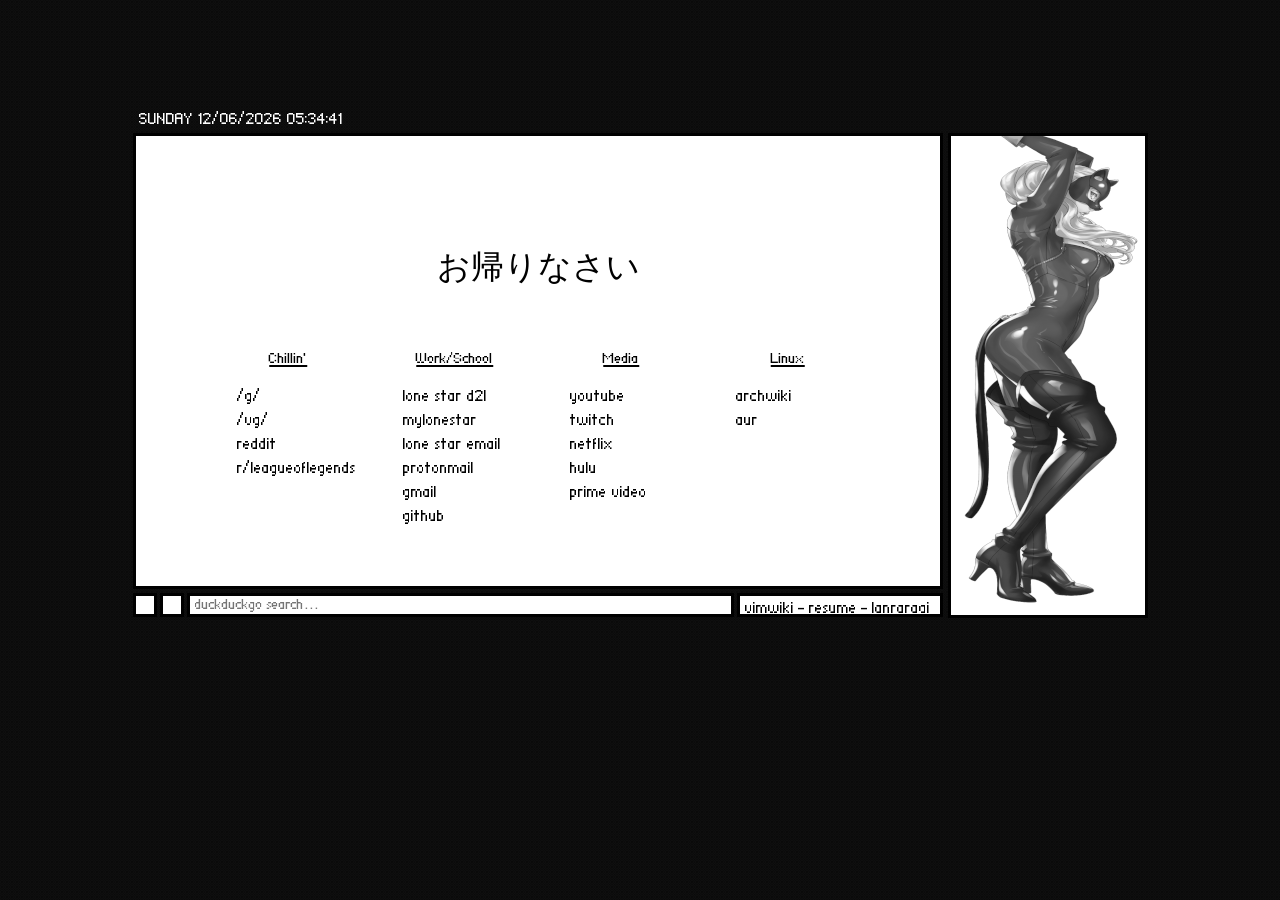
==== startpage/index.html @ 0dd2295f "Added startpage for browser" ====
<!--Startpage by Tayumpee-->

<html>
	<head>
		<meta charset="UTF-8" />
		<title>お帰りなさい, John</title>
		<script type="text/javascript" src="jquery-1.11.3.min.js"></script>
		<script type="text/javascript" src="https://www.google.com/jsapi"></script>
		<link rel="stylesheet" type="text/css" href="style.css"/>
		<script type="text/javascript">

			function show( show1 ) {
				document.getElementById(show1).style.display="block";
			}
			function hide( hide1 ) {
				document.getElementById(hide1).style.display="none";
			}
			function tog( tog1 ) {
				document.getElementById(tog1).style.backgroundColor="#777777";
			}
			function toh( toh1 ) {
				document.getElementById(toh1).style.backgroundColor="#ffffff";
			}
		</script>
	</head>
	<body>
		<div class="maincontainer">
			<div class="bottomcontainer">
				<div class="button" id="btn1" onclick = "show('main1');hide('main2');tog('btn1');toh('btn2');"></div>
				<div class="button" id="btn2" onclick = "show('main2');hide('main1');tog('btn2');toh('btn1');"></div>

				<div class="bookmarksbar" id="bookmarksbar">
					<bookmarks class="bookmarks">
						<a href="file:///home/john/Documents/vimwiki/html/index.html" class="clink" target="_blank">vimwiki</a> -
						<a href="file:///home/john/Documents/John_Headland_Resume_2018.pdf" class="clink" target="_blank">resume</a> -
						<a href="localhost:3000" class="clink" target="_blank">lanraragi</a>
					</bookmarks>
				</div>
				<div class="searchbar">
					<form name="form1" action="https://duckduckgo.com" target="_blank" method="get" >
						<input type="text" autocomplete="off" placeholder="duckduckgo search..." name="q" class="searchinput"></input>
					</form>
				</div>
			</div>
			<div class="time" id="time">
				<script>
					//document.getElementById("main").innerHTML = Date();
					function updateClock() {
						var days = ['SUNDAY','MONDAY','TUESDAY','WEDNESDAY','THURSDAY','FRIDAY','SATURDAY'];
						var m = new Date();
						var dateString =
							(days[ m.getDay() ]) + " " +
							("0" + (m.getMonth()+1)).slice(-2) +"/"+
							("0" + m.getDate()).slice(-2) + "/" +
							m.getFullYear() +" "+
							("0" + m.getHours()).slice(-2) + ":" +
							("0" + m.getMinutes()).slice(-2) + ":" +
							("0" + m.getSeconds()).slice(-2);

						// set the content of the element with the ID time to the formatted string
						document.getElementById('time').innerHTML = dateString;

						// call this function again in 1000ms
						setTimeout(updateClock, 1000);
					}
					updateClock(); // initial call
				</script>
			</div>
			<div class="main" id="main1">
				<div class="sidebar" style="background-image: url(img/m1.png);"></div>
				<div class="welcome">お帰りなさい</div>
				<div class="bookmarkscontainer">
					<ul>
						<u style=>Chillin'</u><br><br>
						<li><a href="https://4channel.org/g/" class="clink">/g/</a>
						<li><a href="https://4channel.org/vg/" class="clink">/vg/</a>
						<li><a href="https://reddit.com" class="clink">reddit</a>
						<li><a href="https://reddit.com/r/leagueoflegends" class="clink">r/leagueoflegends</a>
					</ul>
					<ul>
						<u>Work/School</u><br><br>
						<li><a href="https://d2l.lonestar.edu" class="clink">lone star d2l</a>
						<li><a href="https://my.lonestar.edu" class="clink">mylonestar</a>
						<li><a href="https://outlook.office365.com/owa/?realm=my.lonestar.edu&exsvurl=1&ll-cc=1033&modurl=0&path=/mail/inbox" class="clink">lone star email</a>
						<li><a href="https://protonmail.com" class="clink">protonmail</a>
						<li><a href="https://mail.google.com" class="clink">gmail</a>
						<li><a href="https://github.com" class="clink">github</a>
					</ul>
					<ul>
						<u>Media</u><br><br>
						<li><a href="https://youtube.com" class="clink">youtube</a>
						<li><a href="https://www.twitch.tv/directory/game/League%20of%20Legends" class="clink">twitch</a>
						<li><a href="https://netflix.com" class="clink">netflix</a>
						<li><a href="https://hulu.com" class="clink">hulu</a>
						<li><a href="https://www.amazon.com/Amazon-Video/b?node=2858778011" class="clink">prime video</a>
					</ul>
					<ul>
						<u>Linux</u><br><br>
						<li><a href="https://wiki.archlinux.org/" class="clink">archwiki</a>
						<li><a href="https://aur.archlinux.org/" class="clink">aur</a>
					</ul>
				</div>
			</div>
			<div class="main" id="main2" style="display:none">
				<div class="sidebar" style="background-image: url(img/m2.png);"></div>
				<iframe width="100%" height="100%" src="https://www.youtube.com/embed/UOxkGD8qRB4" frameborder="0" allowfullscreen></iframe>
			</div>
		</div>
	</body>
</html>
---- startpage/style.css ----
@font-face
{
    font-family:'haxrcorp';
    src: url('haxrcorpttf.ttf');
}

input {
	font-family: haxrcorp, monospace;
	font-size: 23px;
}

body{
	font-family: haxrcorp, monospace;
	font-size: 23px;
	background-color:#F8F8F8;
	background-image: url("img/bg_tile.jpg");
	background-repeat: repeat;
}

.maincontainer {
	width: 1008px;
	height: 479px;
	position: absolute;
	top: 0px;
	bottom: 150px;
    left: 0px;
    right: 0px;
    margin: auto;
	background-color:transparent;
}

.main {
	border-style: solid;
	border-width: 3px;
	border-color: #000000;
	position: absolute;
	top: -3px;

    width: 804px;
	height: 450px;
    left: -3px;
    right: 285px;
    margin: auto;
	background-color:#FFFFFF;
	text-align:center;
}

.maincontents {
	width:100%;
	height:100%;
}

.button {
	width: 18px;
	height: 18px;
	float: left;
	margin-right: 3px;
	border-style: solid;
	border-width: 3px;
	border-color: #000000;
	background-color:#ffffff;
}

.button:hover {
	background-color:#aaaaaa!important;
}

.searchbar {
	border-style: solid;
	border-width: 3px;
	border-color: #000000;
    width: auto;
	height: 18px;
	background-color:#FFFFFF;
	overflow: hidden;
}

.searchinput {
	line-height: 19.5px;
	height: 18px;
	top: -1.5px;
	position: relative;
	margin-left: 1.5px;
	margin-right: 1.5px;
	width: 100%;
	border: none;
	font-family: haxrcorp, monospace;
	font-size: 22.5px;
	padding-bottom: 0px;
	padding-top: 0px;
	padding-left: 3px;
	padding-right: 3px;
	outline: none;
}

.searchinput:focus {
	outline: none;
	border: none;
}

.bookmarksbar {
	border-style: solid;
	border-width: 3px;
	border-color: #000000;
    width: 200px;
	height: 18px;
	line-height: 18px;
	float: right;
	margin-left: 3px;
	background-color: #FFFFFF;
	overflow: hidden;
}

.bookmarks {
  overflow:hidden;
  width: 444px;
  height: 100%;
  margin: 0;
  padding-left: 5px;
  padding-right: 5px;
  top: 1.5px;
  line-height: 18px;
  position: absolute;
}

.bottomcontainer {
	width: 810px;
	height: 18px;
	position: absolute;
	left: -3px;
	top: 457.5px;
}

.sidebar {
	border-style: solid;
	border-width: 3px;
	border-color: #000000;
	position: absolute;
	top: -3px;
	bottom: 300px;
    width: 194px;
	height: 479px;
    left: 811.5px;
	background-color: #FFFFFF;
	background-position: center center;
	background-repeat: no-repeat;
	background-size: cover;
}

.time {
	color: #FFFFFF;
	font-family: haxrcorp, monospace;
	font-size: 24px;
	position: absolute;
	top: -27px;
    width: auto;
	height: auto;
    left: 3px;
}

.welcome {
	line-height: 27px;
	font-family: haxrcorp, monospace;
	font-size: 33px;
	position: absolute;
	top: 120px;
	width: 450px;
	left: 0px;
	right: 0px;
	margin-left: auto;
	margin-right: auto;
}

.bookmarkscontainer {
	width: auto;
	top: 190px;
	position: relative;
    display: inline-block;
}

ul {
	width: 112.5px;
	list-style-type: none;
	float: left;
	padding-left: 0px;
	padding-right: 0px;
	margin-left: 27px;
	margin-right: 27px;
}

li {
	text-align: left;
	padding-left: 4.5px;
	padding-right: 4.5px;
	height: 24px;
	line-height: 24px;
}

li:hover {
	background-color:#eeeeee;
}

a {
	text-decoration:none;
	font-size: 24px;
	height: 18px;
	line-height: 18px;
	color: #000000;
}

a:hover {
	text-decoration: underline;
}

.clink {
	font-size: 24px;
	text-decoration: none;
	line-height: 24px;
	color: #000000;
}

.clink:hover{
	text-decoration: underline;
}
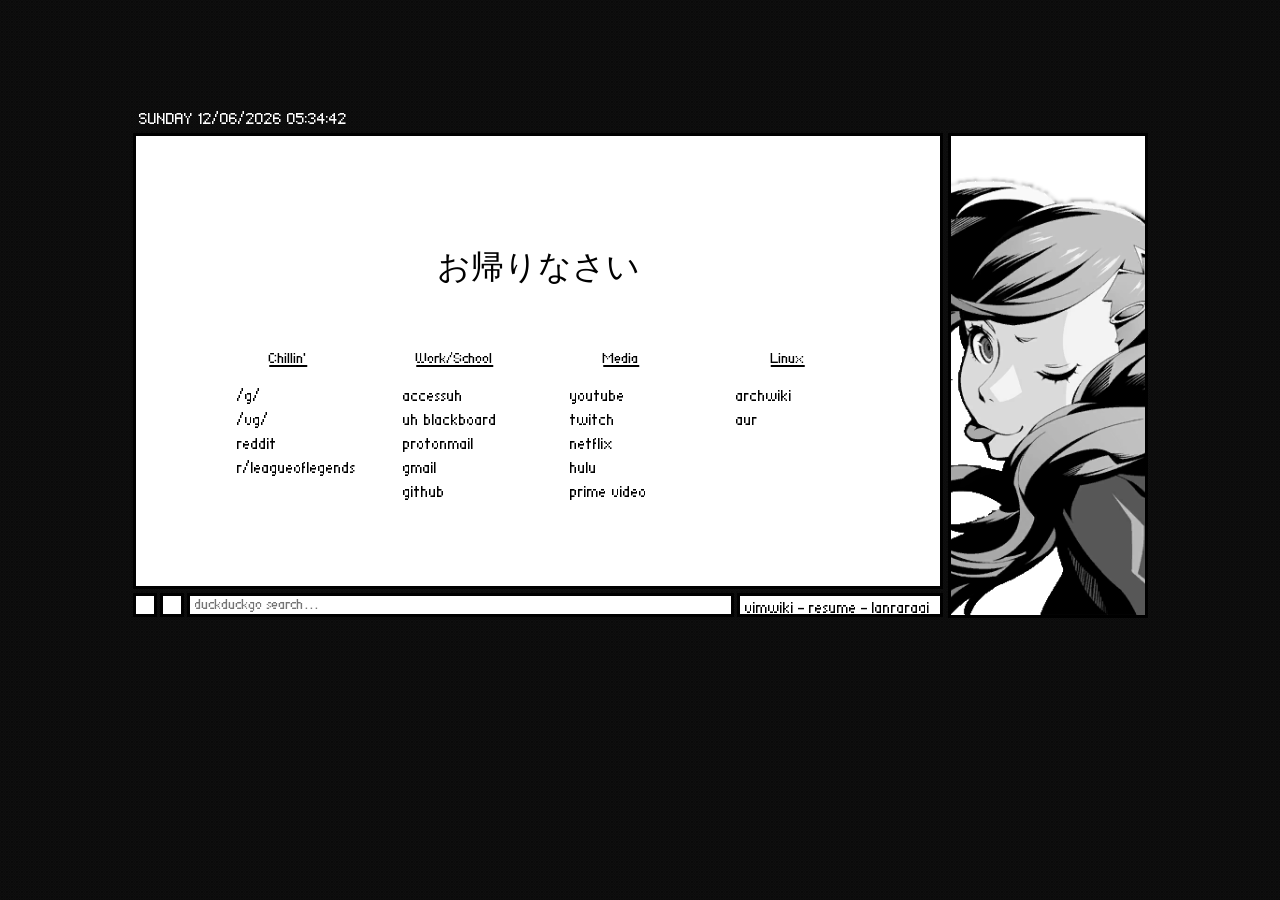
==== commit 616fc6d1: "UH links in startpage and minor config updates" ====
--- a/startpage/index.html
+++ b/startpage/index.html
@@ -67,7 +67,7 @@
 				</script>
 			</div>
 			<div class="main" id="main1">
-				<div class="sidebar" style="background-image: url(img/m1.png);"></div>
+				<div class="sidebar" style="background-image: url(img/m2.png);"></div>
 				<div class="welcome">お帰りなさい</div>
 				<div class="bookmarkscontainer">
 					<ul>
@@ -79,9 +79,8 @@
 					</ul>
 					<ul>
 						<u>Work/School</u><br><br>
-						<li><a href="https://d2l.lonestar.edu" class="clink">lone star d2l</a>
-						<li><a href="https://my.lonestar.edu" class="clink">mylonestar</a>
-						<li><a href="https://outlook.office365.com/owa/?realm=my.lonestar.edu&exsvurl=1&ll-cc=1033&modurl=0&path=/mail/inbox" class="clink">lone star email</a>
+						<li><a href="https://accessuh.uh.edu" class="clink">accessuh</a>
+						<li><a href="https://uh.edu/blackboard" class="clink">uh blackboard</a>
 						<li><a href="https://protonmail.com" class="clink">protonmail</a>
 						<li><a href="https://mail.google.com" class="clink">gmail</a>
 						<li><a href="https://github.com" class="clink">github</a>
@@ -89,7 +88,7 @@
 					<ul>
 						<u>Media</u><br><br>
 						<li><a href="https://youtube.com" class="clink">youtube</a>
-						<li><a href="https://www.twitch.tv/directory/game/League%20of%20Legends" class="clink">twitch</a>
+						<li><a href="https://www.twitch.tv" class="clink">twitch</a>
 						<li><a href="https://netflix.com" class="clink">netflix</a>
 						<li><a href="https://hulu.com" class="clink">hulu</a>
 						<li><a href="https://www.amazon.com/Amazon-Video/b?node=2858778011" class="clink">prime video</a>
@@ -102,7 +101,7 @@
 				</div>
 			</div>
 			<div class="main" id="main2" style="display:none">
-				<div class="sidebar" style="background-image: url(img/m2.png);"></div>
+				<div class="sidebar" style="background-image: url(img/m1.png);"></div>
 				<iframe width="100%" height="100%" src="https://www.youtube.com/embed/UOxkGD8qRB4" frameborder="0" allowfullscreen></iframe>
 			</div>
 		</div>
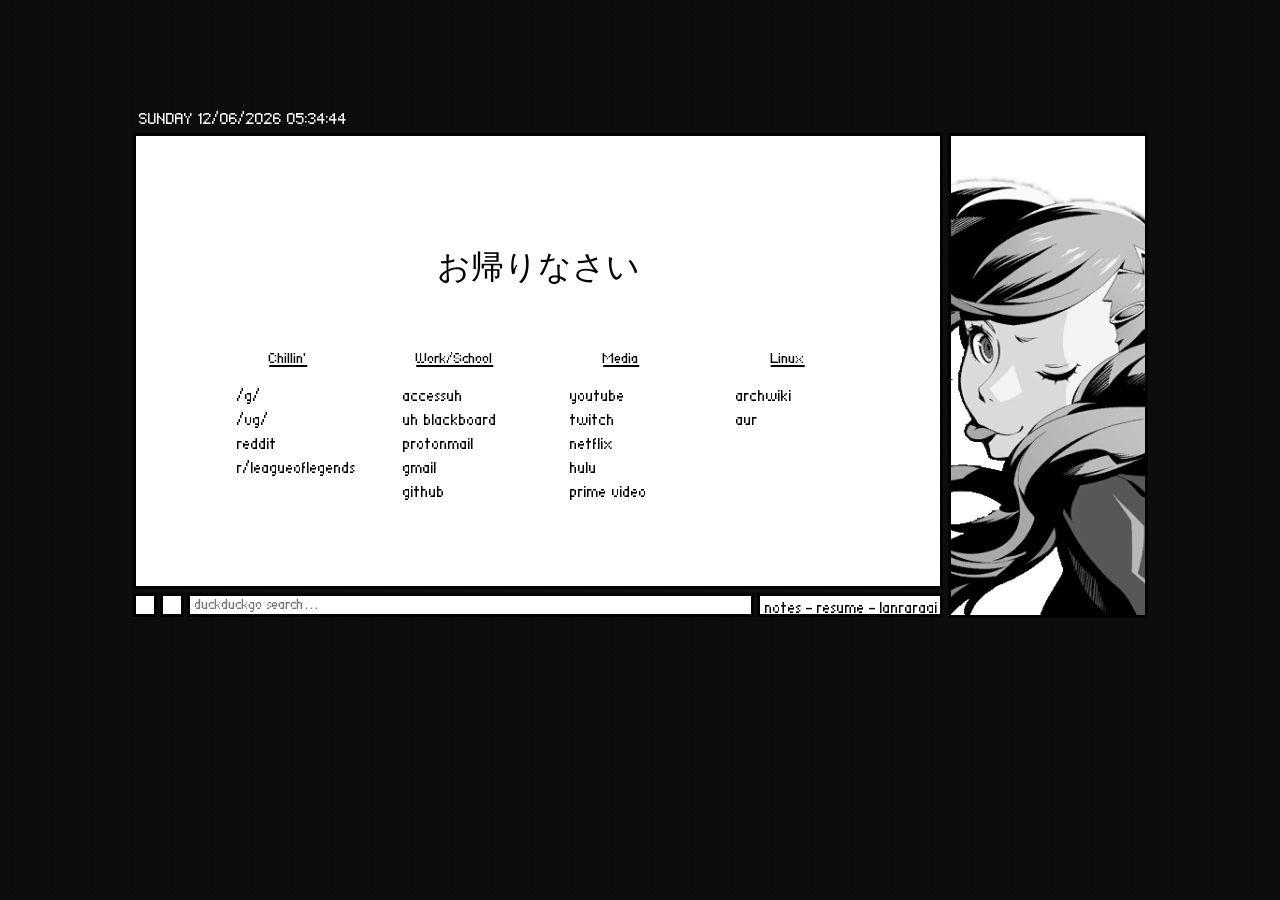
==== commit 0b755f82: "updated vimrc and school alias" ====
--- a/startpage/index.html
+++ b/startpage/index.html
@@ -31,8 +31,8 @@
 
 				<div class="bookmarksbar" id="bookmarksbar">
 					<bookmarks class="bookmarks">
-						<a href="file:///home/john/Documents/vimwiki/html/index.html" class="clink" target="_blank">vimwiki</a> -
-						<a href="file:///home/john/Documents/John_Headland_Resume_2018.pdf" class="clink" target="_blank">resume</a> -
+						<a href="file:///home/john/Documents/Notes/html/index.html" class="clink" target="_blank">notes</a> -
+						<a href="file:///home/john/Documents/John_Headland_Resume_2019.pdf" class="clink" target="_blank">resume</a> -
 						<a href="localhost:3000" class="clink" target="_blank">lanraragi</a>
 					</bookmarks>
 				</div>
--- a/startpage/style.css
+++ b/startpage/style.css
@@ -102,7 +102,7 @@
 	border-style: solid;
 	border-width: 3px;
 	border-color: #000000;
-    width: 200px;
+    width: 180px;
 	height: 18px;
 	line-height: 18px;
 	float: right;
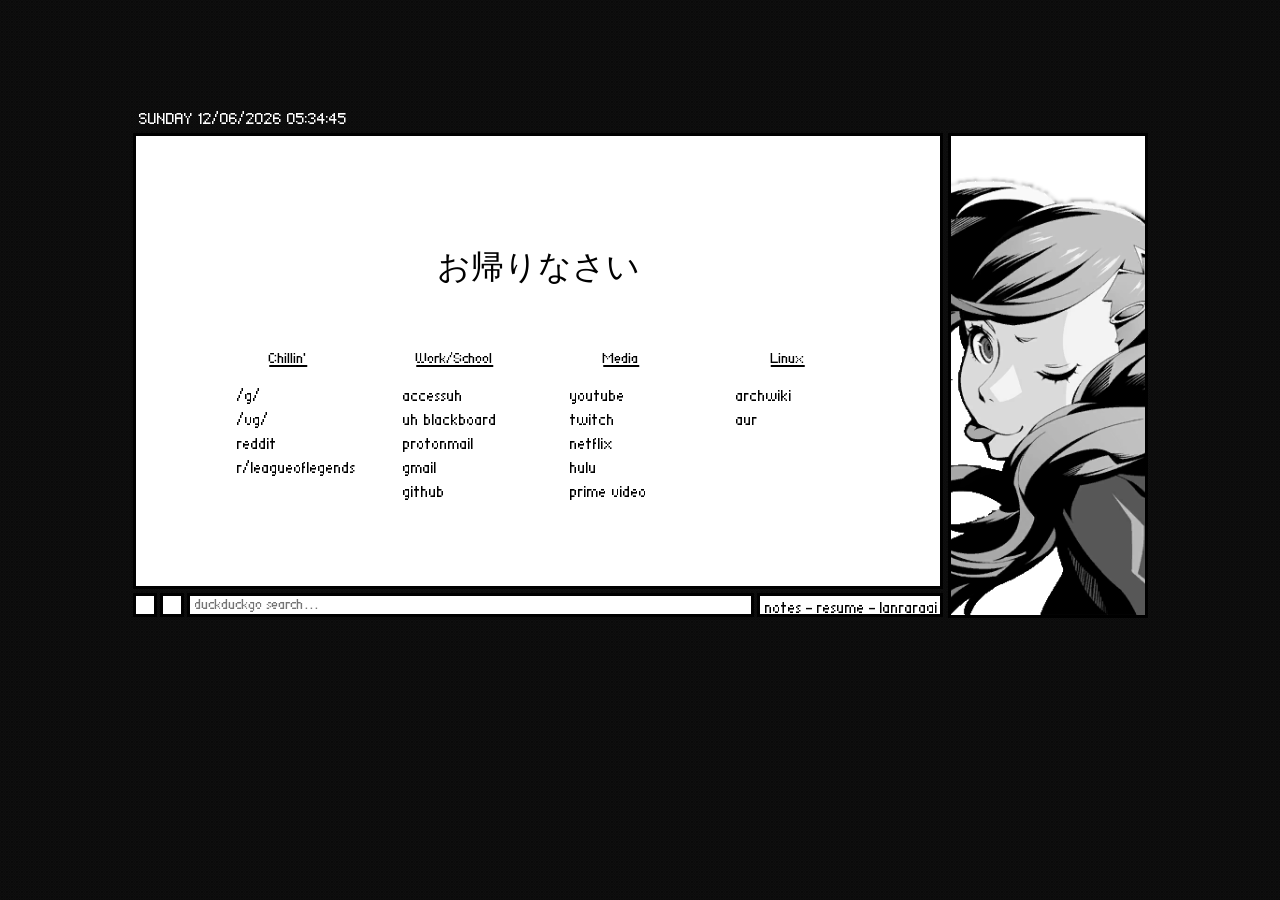
==== commit 64d95eef: "added rofi scripts and fixed wallpaper" ====
--- a/startpage/index.html
+++ b/startpage/index.html
@@ -32,7 +32,7 @@
 				<div class="bookmarksbar" id="bookmarksbar">
 					<bookmarks class="bookmarks">
 						<a href="file:///home/john/Documents/Notes/html/index.html" class="clink" target="_blank">notes</a> -
-						<a href="file:///home/john/Documents/John_Headland_Resume_2019.pdf" class="clink" target="_blank">resume</a> -
+						<a href="file:///home/john/Documents/Resumes/John Headland Resume 2020.pdf" class="clink" target="_blank">resume</a> -
 						<a href="localhost:3000" class="clink" target="_blank">lanraragi</a>
 					</bookmarks>
 				</div>
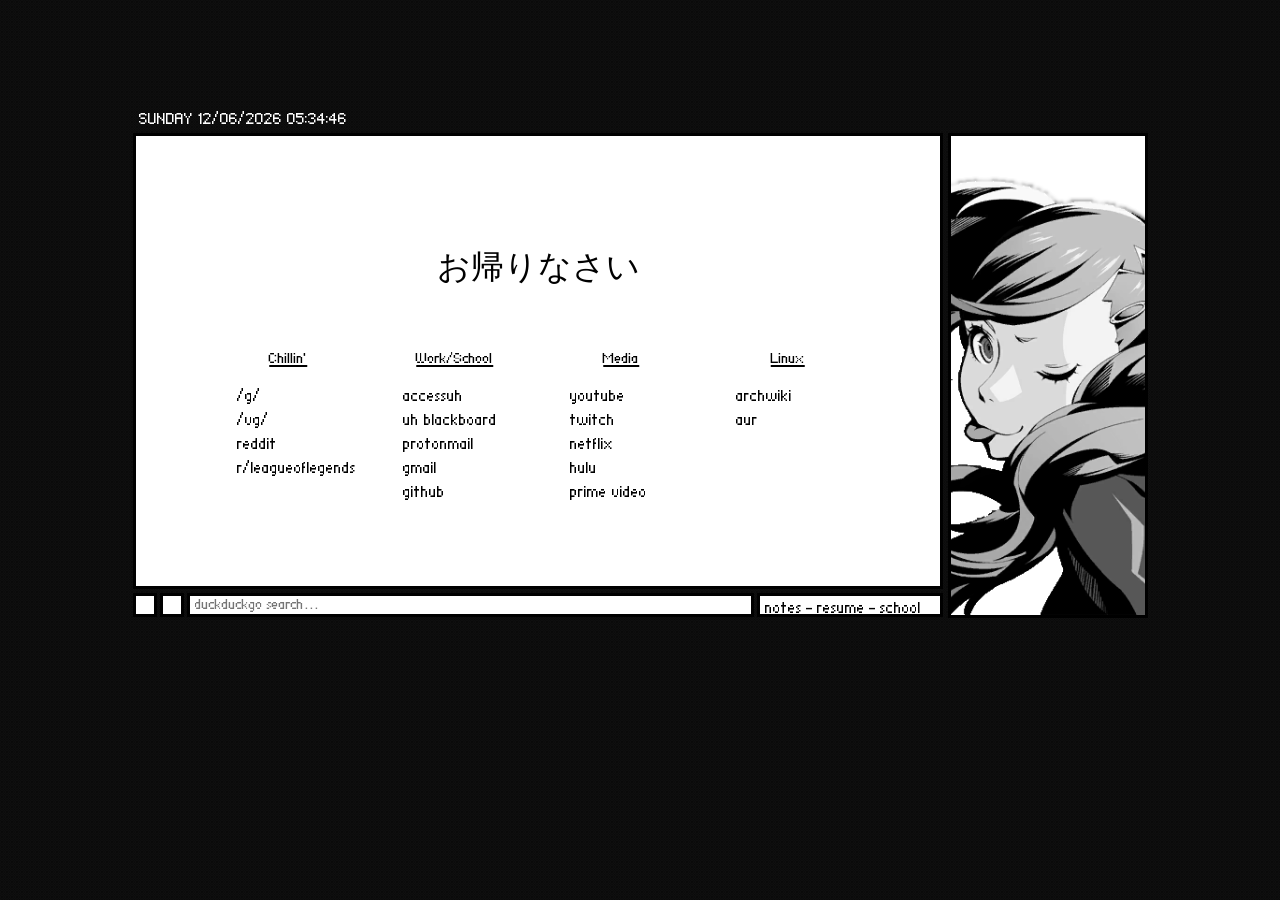
==== commit 46fdac18: "updated mpd polybar" ====
--- a/startpage/index.html
+++ b/startpage/index.html
@@ -33,7 +33,7 @@
 					<bookmarks class="bookmarks">
 						<a href="file:///home/john/Documents/Notes/html/index.html" class="clink" target="_blank">notes</a> -
 						<a href="file:///home/john/Documents/Resumes/John Headland Resume 2020.pdf" class="clink" target="_blank">resume</a> -
-						<a href="localhost:3000" class="clink" target="_blank">lanraragi</a>
+						<a href="file:///home/john/School/UH/FA20" class="clink" target="_blank">school</a>
 					</bookmarks>
 				</div>
 				<div class="searchbar">
